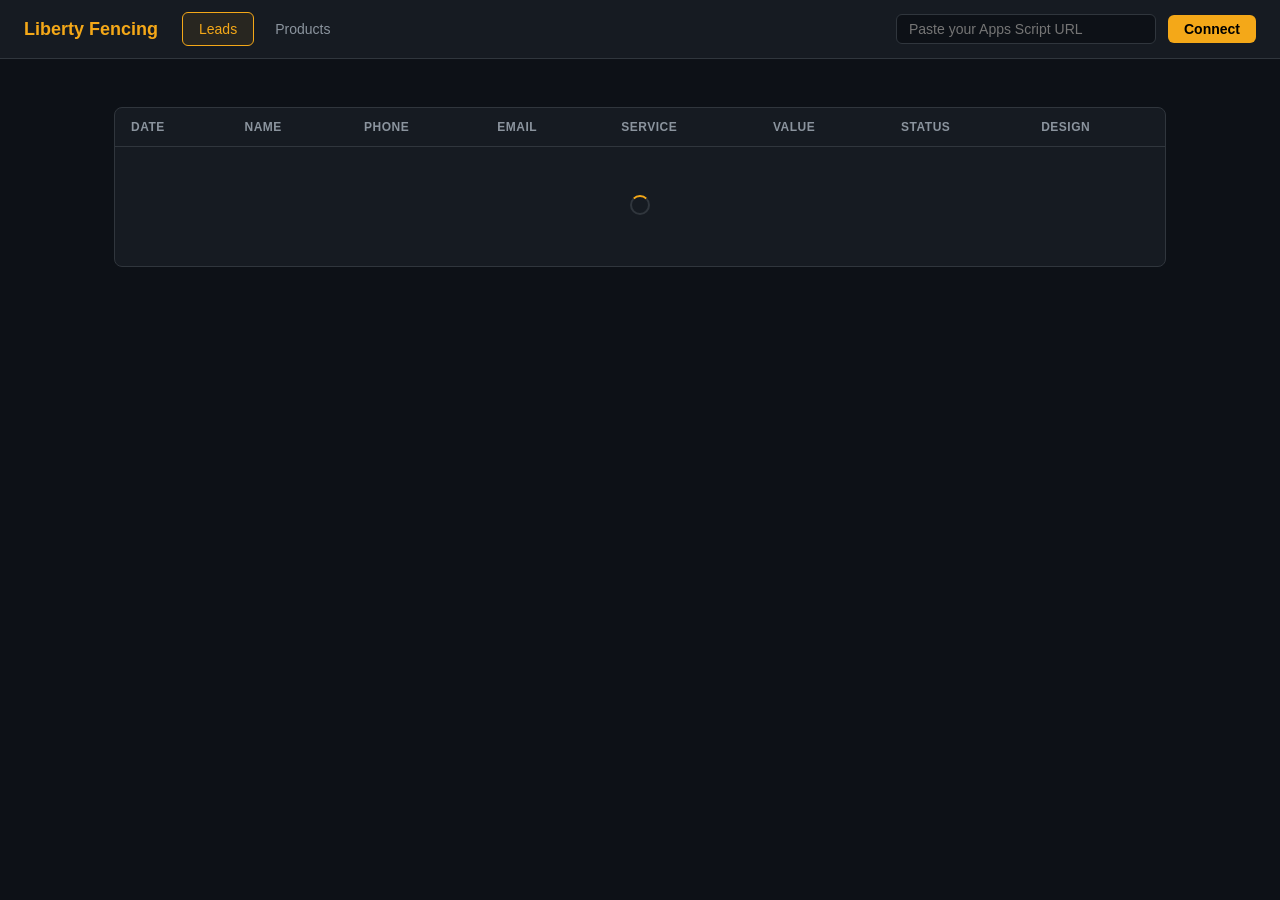
==== dashboard.html @ e20f52c3 "Add admin dashboard with leads viewer and product management Dashboard page with two tabs: leads lis" ====
<!DOCTYPE html>
<html lang="en">
<head>
<meta charset="UTF-8">
<meta name="viewport" content="width=device-width, initial-scale=1.0">
<title>Liberty Fencing — Admin Dashboard</title>
<style>
  :root { --bg: #0d1117; --surface: #161b22; --border: #30363d; --text: #e6edf3; --muted: #8b949e; --accent: #f4a818; --accent-dark: #d48f0e; --green: #3fb950; --red: #f85149; --blue: #58a6ff; }
  * { box-sizing: border-box; margin: 0; padding: 0; }
  body { font-family: -apple-system, BlinkMacSystemFont, 'Segoe UI', sans-serif; background: var(--bg); color: var(--text); min-height: 100vh; }

  /* ── NAV ── */
  .topbar { background: var(--surface); border-bottom: 1px solid var(--border); padding: 12px 24px; display: flex; align-items: center; gap: 24px; position: sticky; top: 0; z-index: 100; }
  .topbar h1 { font-size: 18px; color: var(--accent); white-space: nowrap; }
  .topbar nav { display: flex; gap: 4px; }
  .topbar nav button { background: none; border: 1px solid transparent; color: var(--muted); padding: 8px 16px; border-radius: 6px; cursor: pointer; font-size: 14px; transition: .15s; }
  .topbar nav button:hover { color: var(--text); background: rgba(255,255,255,.05); }
  .topbar nav button.active { color: var(--accent); border-color: var(--accent); background: rgba(244,168,24,.08); }
  .login-bar { display: flex; align-items: center; gap: 12px; margin-left: auto; }
  .login-bar input { background: var(--bg); border: 1px solid var(--border); color: var(--text); padding: 6px 12px; border-radius: 6px; width: 260px; font-size: 14px; }
  .login-bar button { background: var(--accent); color: #000; border: none; padding: 6px 16px; border-radius: 6px; cursor: pointer; font-weight: 600; font-size: 14px; }

  /* ── LAYOUT ── */
  .container { max-width: 1100px; margin: 0 auto; padding: 24px; }
  .page { display: none; }
  .page.active { display: block; }

  /* ── CARDS ── */
  .stats { display: grid; grid-template-columns: repeat(auto-fit, minmax(200px, 1fr)); gap: 16px; margin-bottom: 24px; }
  .stat-card { background: var(--surface); border: 1px solid var(--border); border-radius: 8px; padding: 20px; }
  .stat-card .label { color: var(--muted); font-size: 13px; margin-bottom: 4px; }
  .stat-card .value { font-size: 28px; font-weight: 700; color: var(--accent); }

  /* ── TABLE ── */
  .table-wrap { background: var(--surface); border: 1px solid var(--border); border-radius: 8px; overflow-x: auto; }
  table { width: 100%; border-collapse: collapse; font-size: 14px; }
  th { text-align: left; padding: 12px 16px; border-bottom: 1px solid var(--border); color: var(--muted); font-weight: 600; font-size: 12px; text-transform: uppercase; letter-spacing: .5px; white-space: nowrap; }
  td { padding: 12px 16px; border-bottom: 1px solid var(--border); vertical-align: top; }
  tr:last-child td { border-bottom: none; }
  tr:hover td { background: rgba(255,255,255,.02); }
  .badge { display: inline-block; padding: 2px 8px; border-radius: 12px; font-size: 12px; font-weight: 600; }
  .badge-new { background: #0d419d; color: var(--blue); }
  .badge-contacted { background: #1a1a00; color: #e3b341; }
  .badge-won { background: #062d1e; color: var(--green); }
  .badge-lost { background: #2d0f0e; color: var(--red); }
  .link { color: var(--blue); text-decoration: none; }
  .link:hover { text-decoration: underline; }

  /* ── PRODUCTS ── */
  .product-grid { display: grid; grid-template-columns: repeat(auto-fill, minmax(280px, 1fr)); gap: 16px; margin-top: 16px; }
  .product-card { background: var(--surface); border: 1px solid var(--border); border-radius: 8px; padding: 20px; position: relative; }
  .product-card .color-dot { width: 14px; height: 14px; border-radius: 50%; display: inline-block; vertical-align: middle; margin-right: 8px; border: 1px solid rgba(255,255,255,.15); }
  .product-card h3 { font-size: 16px; margin-bottom: 8px; }
  .product-card .meta { color: var(--muted); font-size: 13px; margin-bottom: 4px; }
  .product-card .price { font-size: 22px; font-weight: 700; color: var(--green); }
  .product-card .actions { margin-top: 12px; display: flex; gap: 8px; }
  .btn { padding: 6px 14px; border-radius: 6px; border: 1px solid var(--border); background: var(--surface); color: var(--text); cursor: pointer; font-size: 13px; transition: .15s; }
  .btn:hover { background: rgba(255,255,255,.08); }
  .btn-primary { background: var(--accent); color: #000; border-color: var(--accent); font-weight: 600; }
  .btn-primary:hover { background: var(--accent-dark); }
  .btn-danger { color: var(--red); border-color: var(--red); }
  .btn-danger:hover { background: rgba(248,81,73,.1); }
  .add-btn { margin-bottom: 16px; }

  /* ── MODAL ── */
  .modal-overlay { display: none; position: fixed; inset: 0; background: rgba(0,0,0,.6); z-index: 200; align-items: center; justify-content: center; }
  .modal-overlay.open { display: flex; }
  .modal { background: var(--surface); border: 1px solid var(--border); border-radius: 12px; padding: 24px; width: 420px; max-width: 90vw; }
  .modal h2 { font-size: 18px; margin-bottom: 16px; }
  .form-row { margin-bottom: 14px; }
  .form-row label { display: block; font-size: 13px; color: var(--muted); margin-bottom: 4px; }
  .form-row input, .form-row select { width: 100%; background: var(--bg); border: 1px solid var(--border); color: var(--text); padding: 8px 12px; border-radius: 6px; font-size: 14px; }
  .form-row input[type="color"] { height: 38px; padding: 4px; cursor: pointer; }
  .modal-actions { display: flex; gap: 8px; justify-content: flex-end; margin-top: 20px; }

  /* ── EMPTY STATE ── */
  .empty { text-align: center; padding: 48px 24px; color: var(--muted); }
  .empty h3 { margin-bottom: 8px; color: var(--text); }

  /* ── LOADING ── */
  .spinner { display: inline-block; width: 20px; height: 20px; border: 2px solid var(--border); border-top-color: var(--accent); border-radius: 50%; animation: spin .6s linear infinite; }
  @keyframes spin { to { transform: rotate(360deg); } }
  .loading-state { text-align: center; padding: 48px; }

  /* ── RESPONSIVE ── */
  @media (max-width: 600px) {
    .topbar { flex-wrap: wrap; gap: 12px; padding: 12px 16px; }
    .login-bar { margin-left: 0; width: 100%; }
    .login-bar input { flex: 1; }
    .container { padding: 16px; }
    .stats { grid-template-columns: 1fr 1fr; }
  }
</style>
</head>
<body>

<div class="topbar">
  <h1>Liberty Fencing</h1>
  <nav>
    <button class="active" data-page="leads">Leads</button>
    <button data-page="products">Products</button>
  </nav>
  <div class="login-bar" id="login-bar">
    <input type="text" id="script-url" placeholder="Paste your Apps Script URL" />
    <button onclick="connect()">Connect</button>
  </div>
</div>

<!-- ════════ LEADS PAGE ════════ -->
<div class="container">
<div class="page active" id="page-leads">
  <div class="stats" id="lead-stats"></div>
  <div class="table-wrap">
    <table>
      <thead>
        <tr><th>Date</th><th>Name</th><th>Phone</th><th>Email</th><th>Service</th><th>Value</th><th>Status</th><th>Design</th></tr>
      </thead>
      <tbody id="leads-body">
        <tr><td colspan="8" class="loading-state"><div class="spinner"></div></td></tr>
      </tbody>
    </table>
  </div>
</div>

<!-- ════════ PRODUCTS PAGE ════════ -->
<div class="page" id="page-products">
  <button class="btn btn-primary add-btn" onclick="openProductModal()">+ Add Product</button>
  <div class="product-grid" id="products-grid">
    <div class="loading-state"><div class="spinner"></div></div>
  </div>
</div>
</div>

<!-- ════════ PRODUCT MODAL ════════ -->
<div class="modal-overlay" id="product-modal">
  <div class="modal">
    <h2 id="modal-title">Add Product</h2>
    <input type="hidden" id="p-id" />
    <div class="form-row">
      <label>Label (display name)</label>
      <input type="text" id="p-label" placeholder="e.g. Wood (Treated Pine)" />
    </div>
    <div class="form-row">
      <label>Type key (no spaces)</label>
      <input type="text" id="p-type" placeholder="e.g. wood_pine" />
    </div>
    <div class="form-row">
      <label>Category</label>
      <select id="p-category">
        <option value="fence">Fence (per foot)</option>
        <option value="gate">Gate (flat price)</option>
      </select>
    </div>
    <div class="form-row">
      <label id="price-label">Price per foot ($)</label>
      <input type="number" id="p-price" min="0" step="1" />
    </div>
    <div class="form-row">
      <label>Map color</label>
      <input type="color" id="p-color" value="#333333" />
    </div>
    <div class="modal-actions">
      <button class="btn" onclick="closeProductModal()">Cancel</button>
      <button class="btn btn-primary" onclick="saveProduct()">Save</button>
    </div>
  </div>
</div>

<script>
// ── STATE ──
let API = localStorage.getItem("lf_api") || "";
let leads = [];
let products = [];

// ── CONNECT ──
function connect() {
  const url = document.getElementById("script-url").value.trim();
  if (!url) return;
  API = url;
  localStorage.setItem("lf_api", url);
  document.getElementById("script-url").value = "";
  document.getElementById("login-bar").innerHTML = '<span style="color:var(--green);font-size:13px;">Connected</span>';
  loadAll();
}

// On load — restore saved URL
if (API) {
  document.getElementById("script-url").value = "";
  document.getElementById("login-bar").innerHTML = '<span style="color:var(--green);font-size:13px;">Connected</span>';
  loadAll();
}

// ── NAV ──
document.querySelectorAll(".topbar nav button").forEach(btn => {
  btn.addEventListener("click", () => {
    document.querySelectorAll(".topbar nav button").forEach(b => b.classList.remove("active"));
    btn.classList.add("active");
    document.querySelectorAll(".page").forEach(p => p.classList.remove("active"));
    document.getElementById("page-" + btn.dataset.page).classList.add("active");
  });
});

// ── API ──
async function apiFetch(action) {
  if (!API) return null;
  try {
    const r = await fetch(API + "?action=" + action, { redirect: "follow" });
    return await r.json();
  } catch (e) {
    console.error("API fetch error:", e);
    return null;
  }
}

async function apiPost(action, body) {
  if (!API) return null;
  try {
    // Apps Script POST with action param
    const r = await fetch(API + "?action=" + action, {
      method: "POST",
      headers: { "Content-Type": "text/plain" },
      body: JSON.stringify(body),
      redirect: "follow"
    });
    return await r.json();
  } catch (e) {
    console.error("API post error:", e);
    return null;
  }
}

async function loadAll() {
  loadLeads();
  loadProducts();
}

// ── LEADS ──
async function loadLeads() {
  const data = await apiFetch("leads");
  if (!data) {
    document.getElementById("leads-body").innerHTML = '<tr><td colspan="8" class="empty"><h3>Not connected</h3><p>Paste your Apps Script URL above</p></td></tr>';
    return;
  }
  leads = data.leads || [];
  renderLeadStats();
  renderLeads();
}

function renderLeadStats() {
  const total = leads.length;
  const newCount = leads.filter(l => (l.Status || "New") === "New").length;
  const totalValue = leads.reduce((s, l) => s + (Number(l["Estimated Value"]) || 0), 0);
  document.getElementById("lead-stats").innerHTML = `
    <div class="stat-card"><div class="label">Total Leads</div><div class="value">${total}</div></div>
    <div class="stat-card"><div class="label">New / Uncontacted</div><div class="value">${newCount}</div></div>
    <div class="stat-card"><div class="label">Total Pipeline Value</div><div class="value">$${totalValue.toLocaleString()}</div></div>
  `;
}

function renderLeads() {
  if (leads.length === 0) {
    document.getElementById("leads-body").innerHTML = '<tr><td colspan="8" class="empty"><h3>No leads yet</h3><p>Leads from the fence designer will appear here</p></td></tr>';
    return;
  }
  document.getElementById("leads-body").innerHTML = leads.map(l => {
    const status = l.Status || "New";
    const badgeClass = "badge-" + status.toLowerCase().replace(/[^a-z]/g, "");
    const designLink = l["Design URL"] ? '<a class="link" href="' + l["Design URL"] + '" target="_blank">View</a>' : '-';
    const value = l["Estimated Value"] ? "$" + Number(l["Estimated Value"]).toLocaleString() : "-";
    return `<tr>
      <td style="white-space:nowrap">${l.Date || ""}</td>
      <td><strong>${l.Name || ""}</strong></td>
      <td><a class="link" href="tel:${l.Phone || ""}">${l.Phone || ""}</a></td>
      <td>${l.Email || ""}</td>
      <td>${l.Service || ""}</td>
      <td>${value}</td>
      <td><span class="badge ${badgeClass}">${status}</span></td>
      <td>${designLink}</td>
    </tr>`;
  }).join("");
}

// ── PRODUCTS ──
async function loadProducts() {
  const data = await apiFetch("products");
  if (!data) return;
  products = data.products || [];
  renderProducts();
}

function renderProducts() {
  const grid = document.getElementById("products-grid");
  if (products.length === 0) {
    grid.innerHTML = '<div class="empty"><h3>No products</h3><p>Add your fence types and gates</p></div>';
    return;
  }
  grid.innerHTML = products.map(p => {
    const priceLabel = p.Category === "gate" ? "$" + Number(p["Price Per Ft"]).toLocaleString() + " flat" : "$" + p["Price Per Ft"] + "/ft";
    return `<div class="product-card">
      <h3><span class="color-dot" style="background:${p.Color}"></span>${p.Label}</h3>
      <div class="meta">${p.Type} &middot; ${p.Category}</div>
      <div class="price">${priceLabel}</div>
      <div class="actions">
        <button class="btn" onclick='editProduct(${JSON.stringify(JSON.stringify(p))})'>Edit</button>
        <button class="btn btn-danger" onclick='deleteProduct("${p.ID}")'>Delete</button>
      </div>
    </div>`;
  }).join("");
}

function openProductModal(product) {
  document.getElementById("modal-title").textContent = product ? "Edit Product" : "Add Product";
  document.getElementById("p-id").value = product ? product.ID : "";
  document.getElementById("p-label").value = product ? product.Label : "";
  document.getElementById("p-type").value = product ? product.Type : "";
  document.getElementById("p-category").value = product ? product.Category : "fence";
  document.getElementById("p-price").value = product ? product["Price Per Ft"] : "";
  document.getElementById("p-color").value = product ? product.Color : "#333333";
  updatePriceLabel();
  document.getElementById("product-modal").classList.add("open");
}

function closeProductModal() {
  document.getElementById("product-modal").classList.remove("open");
}

function updatePriceLabel() {
  document.getElementById("price-label").textContent =
    document.getElementById("p-category").value === "gate" ? "Price (flat $)" : "Price per foot ($)";
}
document.getElementById("p-category").addEventListener("change", updatePriceLabel);

function editProduct(jsonStr) {
  openProductModal(JSON.parse(jsonStr));
}

async function deleteProduct(id) {
  if (!confirm("Delete this product?")) return;
  await apiPost("deleteProduct", { id: id });
  loadProducts();
}

async function saveProduct() {
  const payload = {
    id: document.getElementById("p-id").value || null,
    type: document.getElementById("p-type").value.trim(),
    label: document.getElementById("p-label").value.trim(),
    pricePerFt: Number(document.getElementById("p-price").value) || 0,
    color: document.getElementById("p-color").value,
    category: document.getElementById("p-category").value
  };
  if (!payload.label || !payload.type) { alert("Label and type are required"); return; }
  await apiPost("saveProduct", payload);
  closeProductModal();
  loadProducts();
}

// Close modal on backdrop click
document.getElementById("product-modal").addEventListener("click", function(e) {
  if (e.target === this) closeProductModal();
});
</script>
</body>
</html>
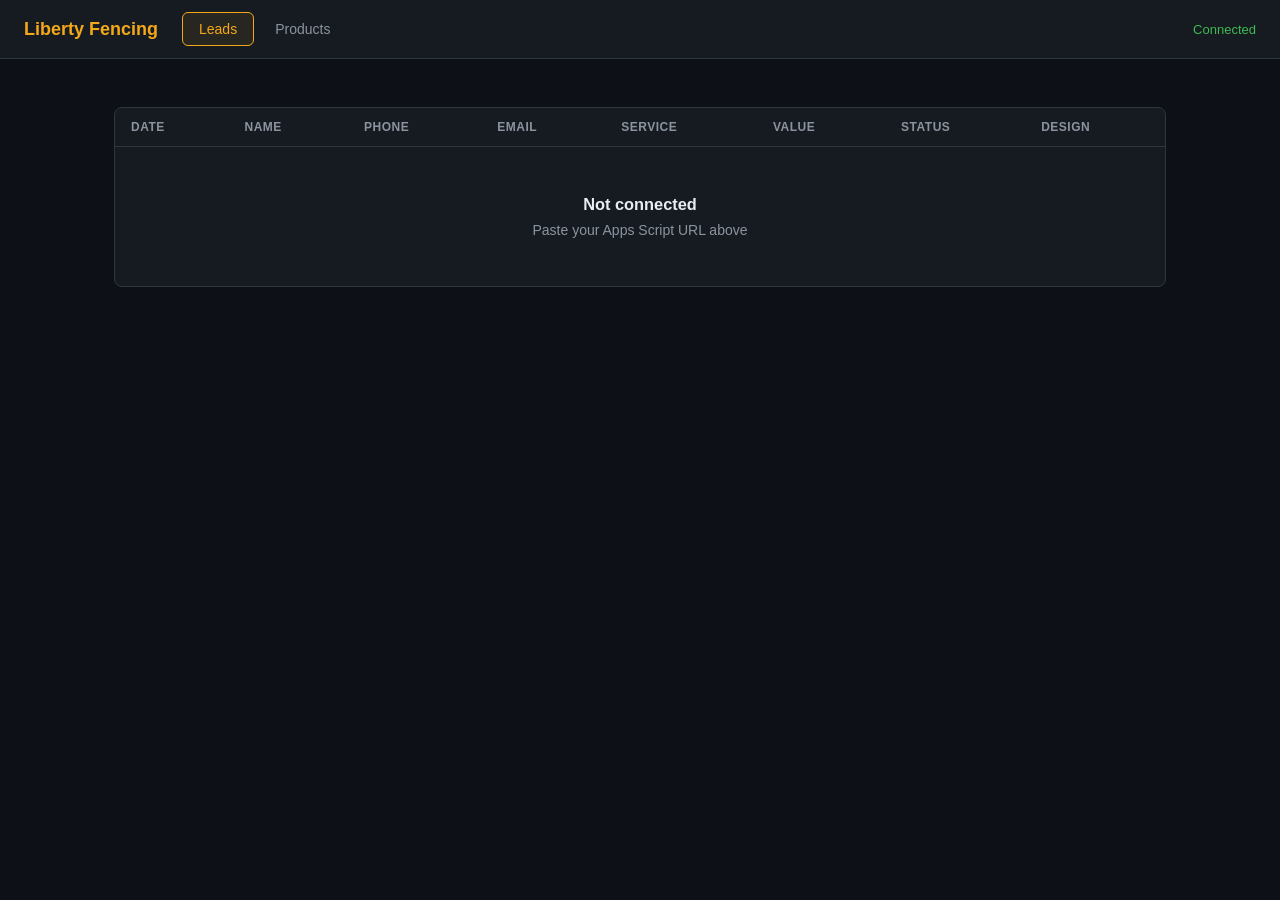
==== commit c1ac7511: "Fix dashboard API connection — JSONP for CORS, auto-detect URL format Apps Script redirects break fe" ====
--- a/dashboard.html
+++ b/dashboard.html
@@ -168,14 +168,22 @@
 
 <script>
 // ── STATE ──
-let API = localStorage.getItem("lf_api") || "";
+let API = localStorage.getItem("lf_api") || "https://script.google.com/macros/s/AKfycbyZq7_Bf4UFkBo9DHq6-gvr85N7Z-cX_fAT9KJujDpM8Rl6Ir9KfoQx_543Fyx9-vo/exec";
 let leads = [];
 let products = [];
 
 // ── CONNECT ──
 function connect() {
-  const url = document.getElementById("script-url").value.trim();
+  let url = document.getElementById("script-url").value.trim();
   if (!url) return;
+  // If they just pasted the key, build the full URL
+  if (!url.startsWith("http")) {
+    url = "https://script.google.com/macros/s/" + url + "/exec";
+  }
+  // If they pasted the URL without /exec
+  if (url.startsWith("http") && !url.endsWith("/exec")) {
+    url = url.replace(/\/?$/, "/exec");
+  }
   API = url;
   localStorage.setItem("lf_api", url);
   document.getElementById("script-url").value = "";
@@ -201,28 +209,36 @@
 });
 
 // ── API ──
-async function apiFetch(action) {
-  if (!API) return null;
-  try {
-    const r = await fetch(API + "?action=" + action, { redirect: "follow" });
-    return await r.json();
-  } catch (e) {
-    console.error("API fetch error:", e);
-    return null;
-  }
+// Google Apps Script redirects from script.google.com to script.googleusercontent.com.
+// fetch() cannot follow cross-origin redirects, so we use a JSONP-style script injection for GET
+// and no-cors + callback polling for POST.
+
+function apiFetch(action) {
+  if (!API) return Promise.resolve(null);
+  return new Promise((resolve) => {
+    const cbName = "_cb_" + Math.random().toString(36).slice(2);
+    window[cbName] = (data) => { resolve(data); delete window[cbName]; document.getElementById(cbName)?.remove(); };
+    const script = document.createElement("script");
+    script.id = cbName;
+    script.src = API + "?action=" + action + "&callback=" + cbName;
+    script.onerror = () => { resolve(null); delete window[cbName]; script.remove(); };
+    document.head.appendChild(script);
+    // Timeout after 10s
+    setTimeout(() => { if (window[cbName]) { resolve(null); delete window[cbName]; script.remove(); } }, 10000);
+  });
 }
 
 async function apiPost(action, body) {
   if (!API) return null;
   try {
-    // Apps Script POST with action param
-    const r = await fetch(API + "?action=" + action, {
+    await fetch(API + "?action=" + action, {
       method: "POST",
+      mode: "no-cors",
       headers: { "Content-Type": "text/plain" },
-      body: JSON.stringify(body),
-      redirect: "follow"
+      body: JSON.stringify(body)
     });
-    return await r.json();
+    // no-cors returns opaque response, so we just assume success
+    return { success: true };
   } catch (e) {
     console.error("API post error:", e);
     return null;
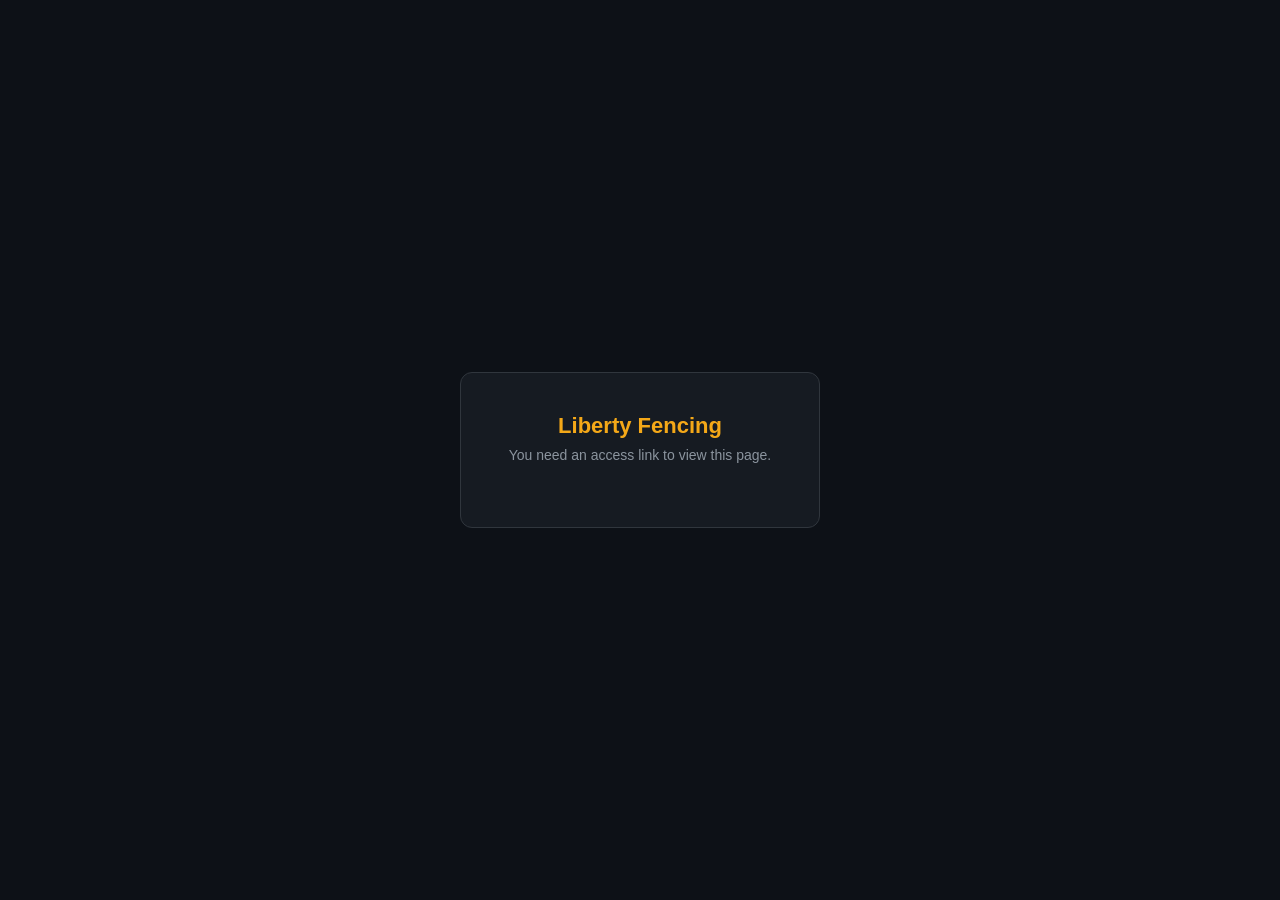
==== commit de936ecf: "Fix dashboard: magic link auth, hardcoded API URL, fix load order bug Replaced PIN login with magic " ====
--- a/dashboard.html
+++ b/dashboard.html
@@ -8,6 +8,14 @@
   :root { --bg: #0d1117; --surface: #161b22; --border: #30363d; --text: #e6edf3; --muted: #8b949e; --accent: #f4a818; --accent-dark: #d48f0e; --green: #3fb950; --red: #f85149; --blue: #58a6ff; }
   * { box-sizing: border-box; margin: 0; padding: 0; }
   body { font-family: -apple-system, BlinkMacSystemFont, 'Segoe UI', sans-serif; background: var(--bg); color: var(--text); min-height: 100vh; }
+
+  /* ── LOGIN SCREEN ── */
+  .login-screen { display: flex; align-items: center; justify-content: center; min-height: 100vh; }
+  .login-box { background: var(--surface); border: 1px solid var(--border); border-radius: 12px; padding: 40px; width: 360px; max-width: 90vw; text-align: center; }
+  .login-box h1 { color: var(--accent); margin-bottom: 8px; font-size: 22px; }
+  .login-box p { color: var(--muted); font-size: 14px; margin-bottom: 24px; }
+  .app-wrap { display: none; }
+  .app-wrap.unlocked { display: block; }
 
   /* ── NAV ── */
   .topbar { background: var(--surface); border-bottom: 1px solid var(--border); padding: 12px 24px; display: flex; align-items: center; gap: 24px; position: sticky; top: 0; z-index: 100; }
@@ -94,16 +102,22 @@
 </head>
 <body>
 
+<!-- ════════ ACCESS DENIED SCREEN ════════ -->
+<div class="login-screen" id="login-screen">
+  <div class="login-box">
+    <h1>Liberty Fencing</h1>
+    <p>You need an access link to view this page.</p>
+  </div>
+</div>
+
+<!-- ════════ APP (hidden until login) ════════ -->
+<div class="app-wrap" id="app-wrap">
 <div class="topbar">
   <h1>Liberty Fencing</h1>
   <nav>
     <button class="active" data-page="leads">Leads</button>
     <button data-page="products">Products</button>
   </nav>
-  <div class="login-bar" id="login-bar">
-    <input type="text" id="script-url" placeholder="Paste your Apps Script URL" />
-    <button onclick="connect()">Connect</button>
-  </div>
 </div>
 
 <!-- ════════ LEADS PAGE ════════ -->
@@ -166,37 +180,32 @@
   </div>
 </div>
 
+</div><!-- /app-wrap -->
+
 <script>
+// ── MAGIC LINK AUTH ──
+const VALID_KEY = "c852cc6a8839da25add9c8a0";
+
+function getKey() {
+  const params = new URLSearchParams(window.location.search);
+  return params.get("key") || "";
+}
+
 // ── STATE ──
-let API = localStorage.getItem("lf_api") || "https://script.google.com/macros/s/AKfycbyZq7_Bf4UFkBo9DHq6-gvr85N7Z-cX_fAT9KJujDpM8Rl6Ir9KfoQx_543Fyx9-vo/exec";
+const API = "https://script.google.com/macros/s/AKfycbyZq7_Bf4UFkBo9DHq6-gvr85N7Z-cX_fAT9KJujDpM8Rl6Ir9KfoQx_543Fyx9-vo/exec";
 let leads = [];
 let products = [];
 
-// ── CONNECT ──
-function connect() {
-  let url = document.getElementById("script-url").value.trim();
-  if (!url) return;
-  // If they just pasted the key, build the full URL
-  if (!url.startsWith("http")) {
-    url = "https://script.google.com/macros/s/" + url + "/exec";
-  }
-  // If they pasted the URL without /exec
-  if (url.startsWith("http") && !url.endsWith("/exec")) {
-    url = url.replace(/\/?$/, "/exec");
-  }
-  API = url;
-  localStorage.setItem("lf_api", url);
-  document.getElementById("script-url").value = "";
-  document.getElementById("login-bar").innerHTML = '<span style="color:var(--green);font-size:13px;">Connected</span>';
+function unlock() {
+  document.getElementById("login-screen").style.display = "none";
+  document.getElementById("app-wrap").classList.add("unlocked");
   loadAll();
 }
 
-// On load — restore saved URL
-if (API) {
-  document.getElementById("script-url").value = "";
-  document.getElementById("login-bar").innerHTML = '<span style="color:var(--green);font-size:13px;">Connected</span>';
-  loadAll();
-}
+if (getKey() === VALID_KEY) {
+  unlock();
+}
+
 
 // ── NAV ──
 document.querySelectorAll(".topbar nav button").forEach(btn => {
@@ -209,38 +218,31 @@
 });
 
 // ── API ──
-// Google Apps Script redirects from script.google.com to script.googleusercontent.com.
-// fetch() cannot follow cross-origin redirects, so we use a JSONP-style script injection for GET
-// and no-cors + callback polling for POST.
-
-function apiFetch(action) {
-  if (!API) return Promise.resolve(null);
-  return new Promise((resolve) => {
-    const cbName = "_cb_" + Math.random().toString(36).slice(2);
-    window[cbName] = (data) => { resolve(data); delete window[cbName]; document.getElementById(cbName)?.remove(); };
-    const script = document.createElement("script");
-    script.id = cbName;
-    script.src = API + "?action=" + action + "&callback=" + cbName;
-    script.onerror = () => { resolve(null); delete window[cbName]; script.remove(); };
-    document.head.appendChild(script);
-    // Timeout after 10s
-    setTimeout(() => { if (window[cbName]) { resolve(null); delete window[cbName]; script.remove(); } }, 10000);
-  });
+async function apiFetch(action) {
+  if (!API) return null;
+  try {
+    // Google Apps Script redirects to googleusercontent.com — fetch follows it fine for GET
+    const r = await fetch(API + "?action=" + action);
+    return await r.json();
+  } catch (e) {
+    console.error("apiFetch error:", action, e);
+    return null;
+  }
 }
 
 async function apiPost(action, body) {
   if (!API) return null;
   try {
+    // POST to Apps Script — use no-cors to avoid preflight CORS block
     await fetch(API + "?action=" + action, {
       method: "POST",
       mode: "no-cors",
       headers: { "Content-Type": "text/plain" },
       body: JSON.stringify(body)
     });
-    // no-cors returns opaque response, so we just assume success
     return { success: true };
   } catch (e) {
-    console.error("API post error:", e);
+    console.error("apiPost error:", action, e);
     return null;
   }
 }
